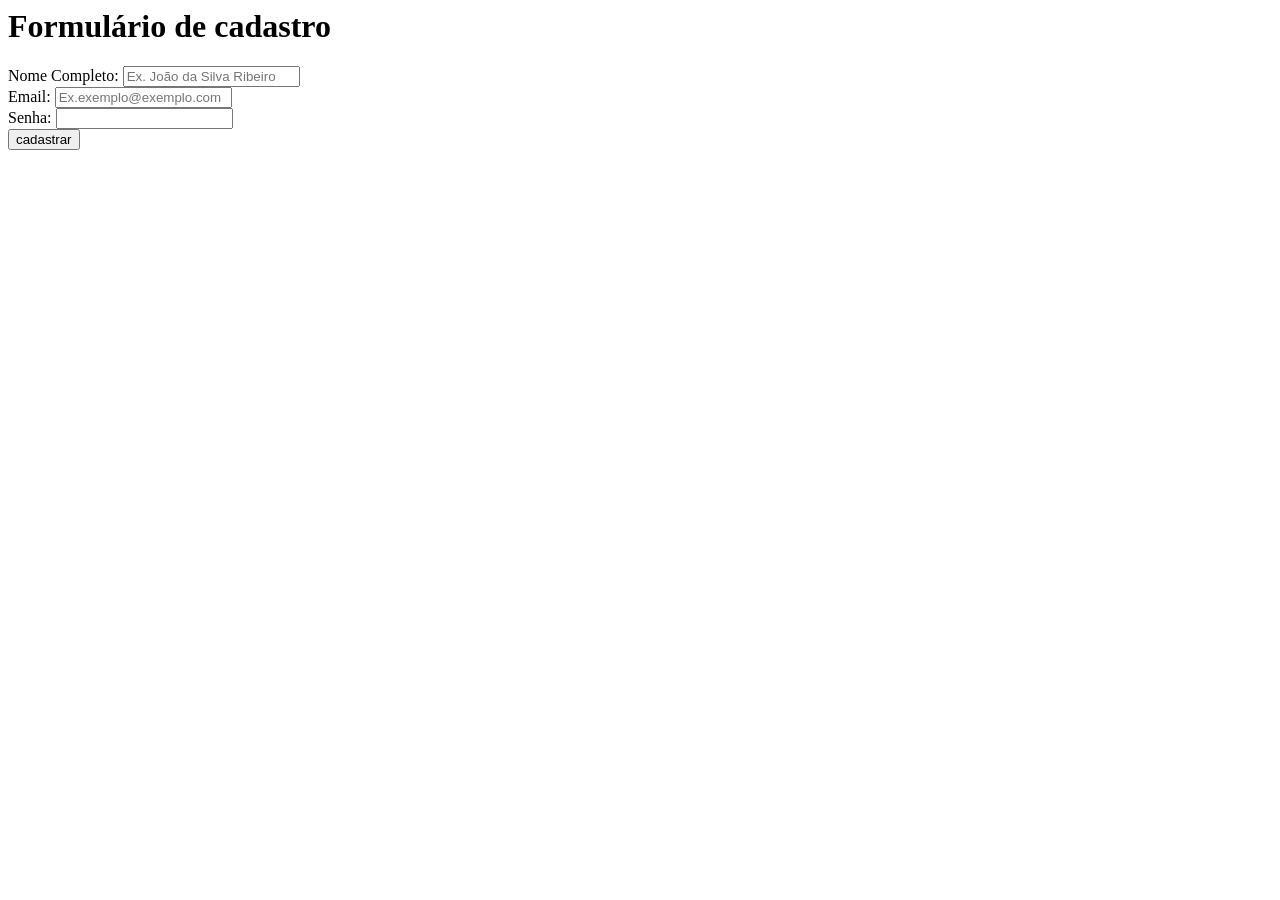
==== index.html @ 4483c1b6 "Adicionado Pagina html" ====
<HTML:5>
 <DOCTYPE html>
    <html lang "pt-BR">
        <head>
            <meta charset="UTF-8">
            <meta name="viewpoint" content="width=device=width, inicial-scale=1.0">
            <title> Formulário</title>
        </head>
        <H1> Formulário de cadastro </H1>
        <body>
            <label for="nome">Nome Completo: </label>
            <input id="nome" type="text" placeholder="Ex. João da Silva Ribeiro" />
            <br />
            <label for="email"> Email: </label>
            <input id="email" type="email" placeholder="Ex.exemplo@exemplo.com" />
            <br />
            <label for="senha">Senha: </label>
            <input id="senha" type="password" />
            <br />
            <button type="submit">
                cadastrar
            </button>
        </body>
    </html>
</HTML:5>
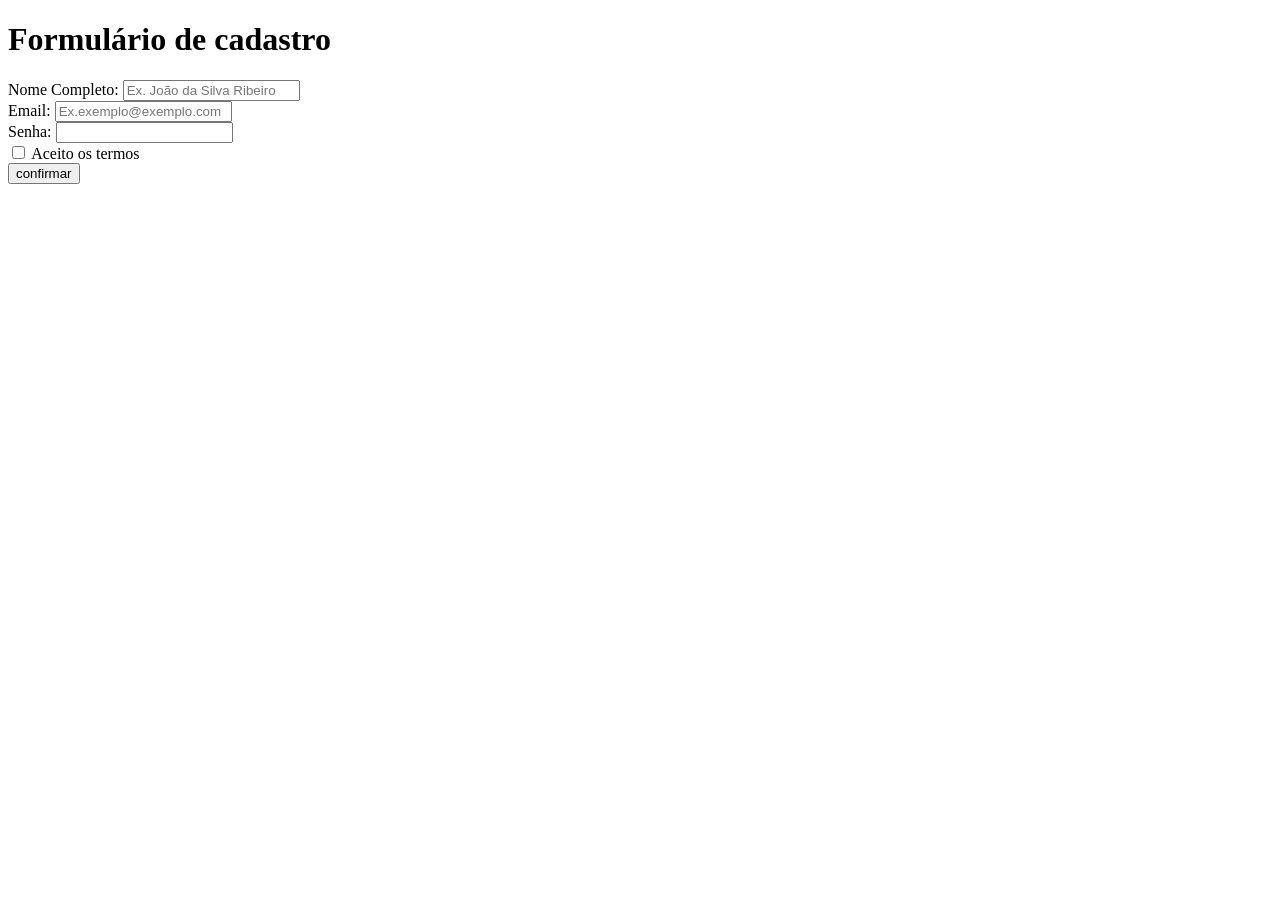
==== commit 1558da4f: "correção de erros do código anterior" ====
--- a/index.html
+++ b/index.html
@@ -1,13 +1,13 @@
-<HTML:5>
- <DOCTYPE html>
-    <html lang "pt-BR">
-        <head>
-            <meta charset="UTF-8">
-            <meta name="viewpoint" content="width=device=width, inicial-scale=1.0">
-            <title> Formulário</title>
-        </head>
+<!DOCTYPE html>
+<html lang="pt-br">
+    <head>
+        <meta charset="UTF-8">
+        <meta name="viewport" content="width=device-width, initial-scale=1.0">
+        <title>Formulário</title>
+    </head>
         <H1> Formulário de cadastro </H1>
-        <body>
+    <body>
+        <form>
             <label for="nome">Nome Completo: </label>
             <input id="nome" type="text" placeholder="Ex. João da Silva Ribeiro" />
             <br />
@@ -17,9 +17,12 @@
             <label for="senha">Senha: </label>
             <input id="senha" type="password" />
             <br />
+            <input id="termos" type="checkbox" />
+            <label for="termos"> Aceito os termos</label>
+            <br />
             <button type="submit">
-                cadastrar
+            confirmar
             </button>
-        </body>
-    </html>
-</HTML:5>+        </form>
+    </body>
+</html>
